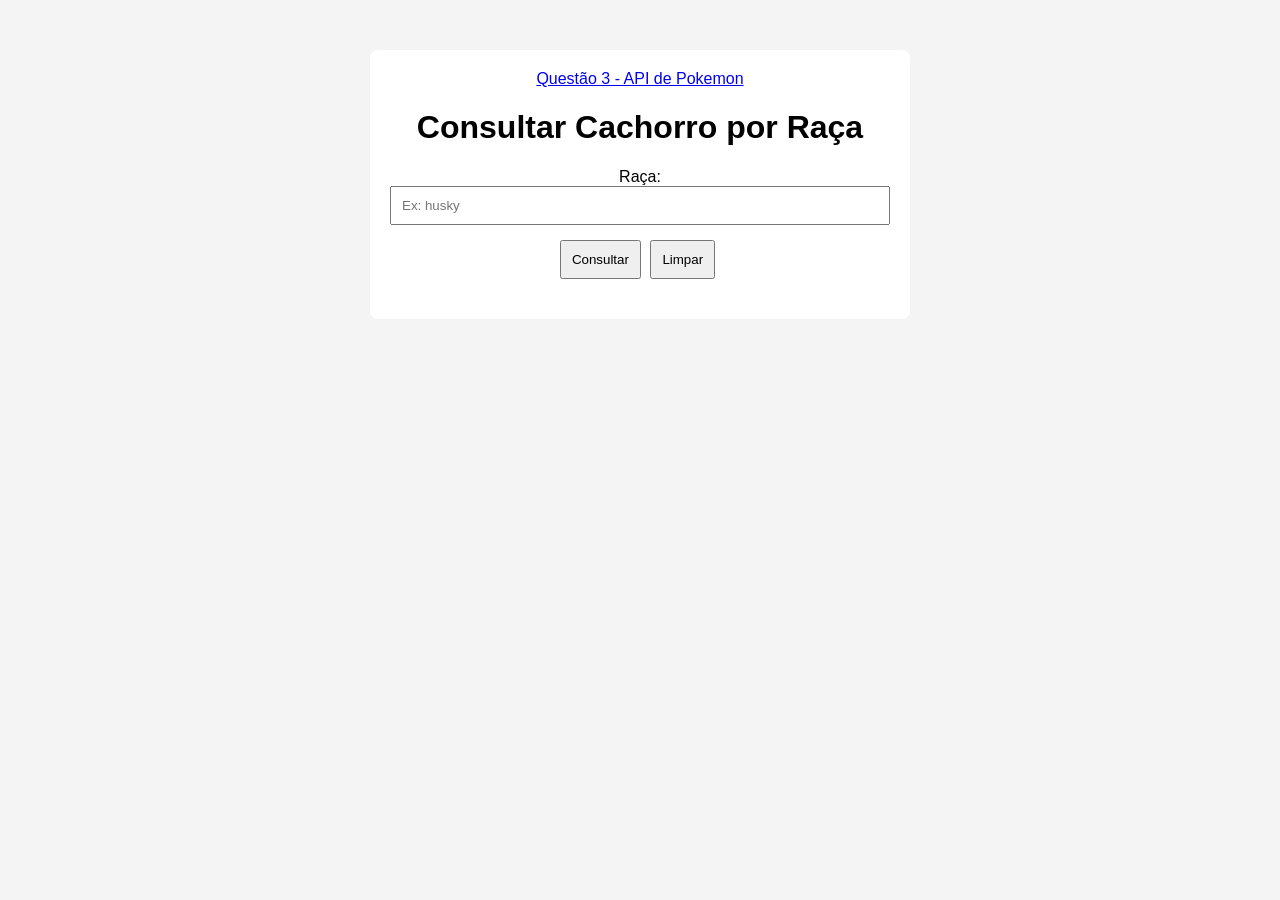
==== api-cachorro/index.html @ 9de39881 "Add files via upload" ====
<!DOCTYPE html>
<html lang="pt-br">
<head>
    <meta charset="UTF-8">
    <meta name="viewport" content="width=device-width, initial-scale=1.0">
    <title>Consulta de Cachorros</title>
    <link rel="stylesheet" href="styles.css">
    <script defer src="scripts.js"></script>
</head>
<body>

<div class="container">
    <a href="/api-pokemon/">Questão 3 - API de Pokemon</a>
    <h1>Consultar Cachorro por Raça</h1>

    <label for="raca">Raça:</label>
    <input type="text" id="raca" placeholder="Ex: husky">

    <button id="botaoConsultar">Consultar</button>
    <button id="botaoLimpar">Limpar</button>

    <div id="resultado"></div>
</div>

</body>
</html>
---- api-cachorro/styles.css ----
body {
    font-family: Arial, sans-serif;
    background-color: #f4f4f4;
}

.container {
    width: 500px;
    margin: 50px auto;
    background: white;
    padding: 20px;
    border-radius: 8px;
    text-align: center;
}

input {
    width: 100%;
    padding: 10px;
    margin-bottom: 15px;
    box-sizing: border-box;
}

button {
    padding: 10px;
    margin-right: 5px;
    cursor: pointer;
}

#resultado {
    margin-top: 20px;
}

#resultado img {
    max-width: 100%;
    border-radius: 10px;
}
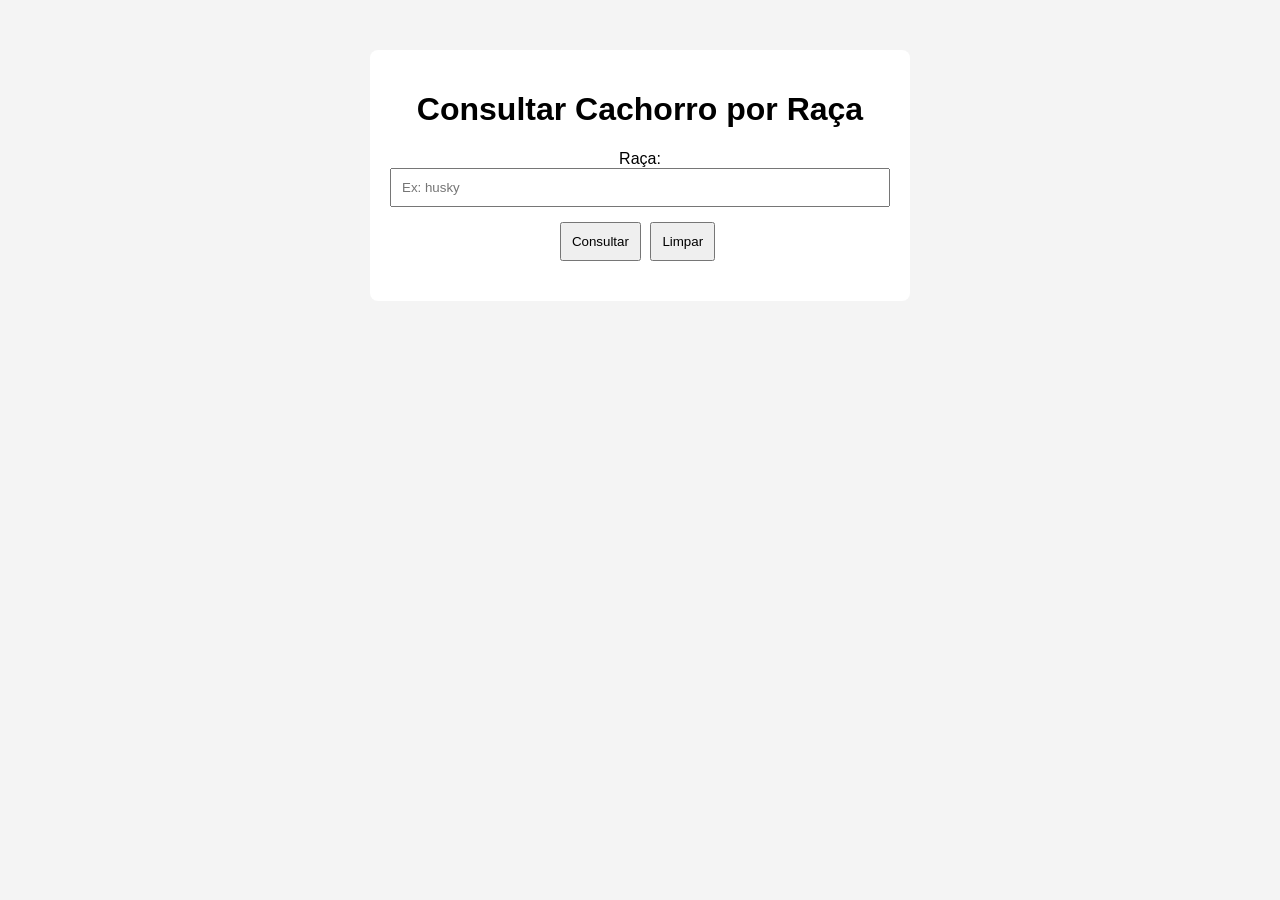
==== commit ccd01984: "Update index.html" ====
--- a/api-cachorro/index.html
+++ b/api-cachorro/index.html
@@ -10,7 +10,7 @@
 <body>
 
 <div class="container">
-    <a href="/api-pokemon/">Questão 3 - API de Pokemon</a>
+
     <h1>Consultar Cachorro por Raça</h1>
 
     <label for="raca">Raça:</label>
@@ -23,4 +23,4 @@
 </div>
 
 </body>
-</html>+</html>
